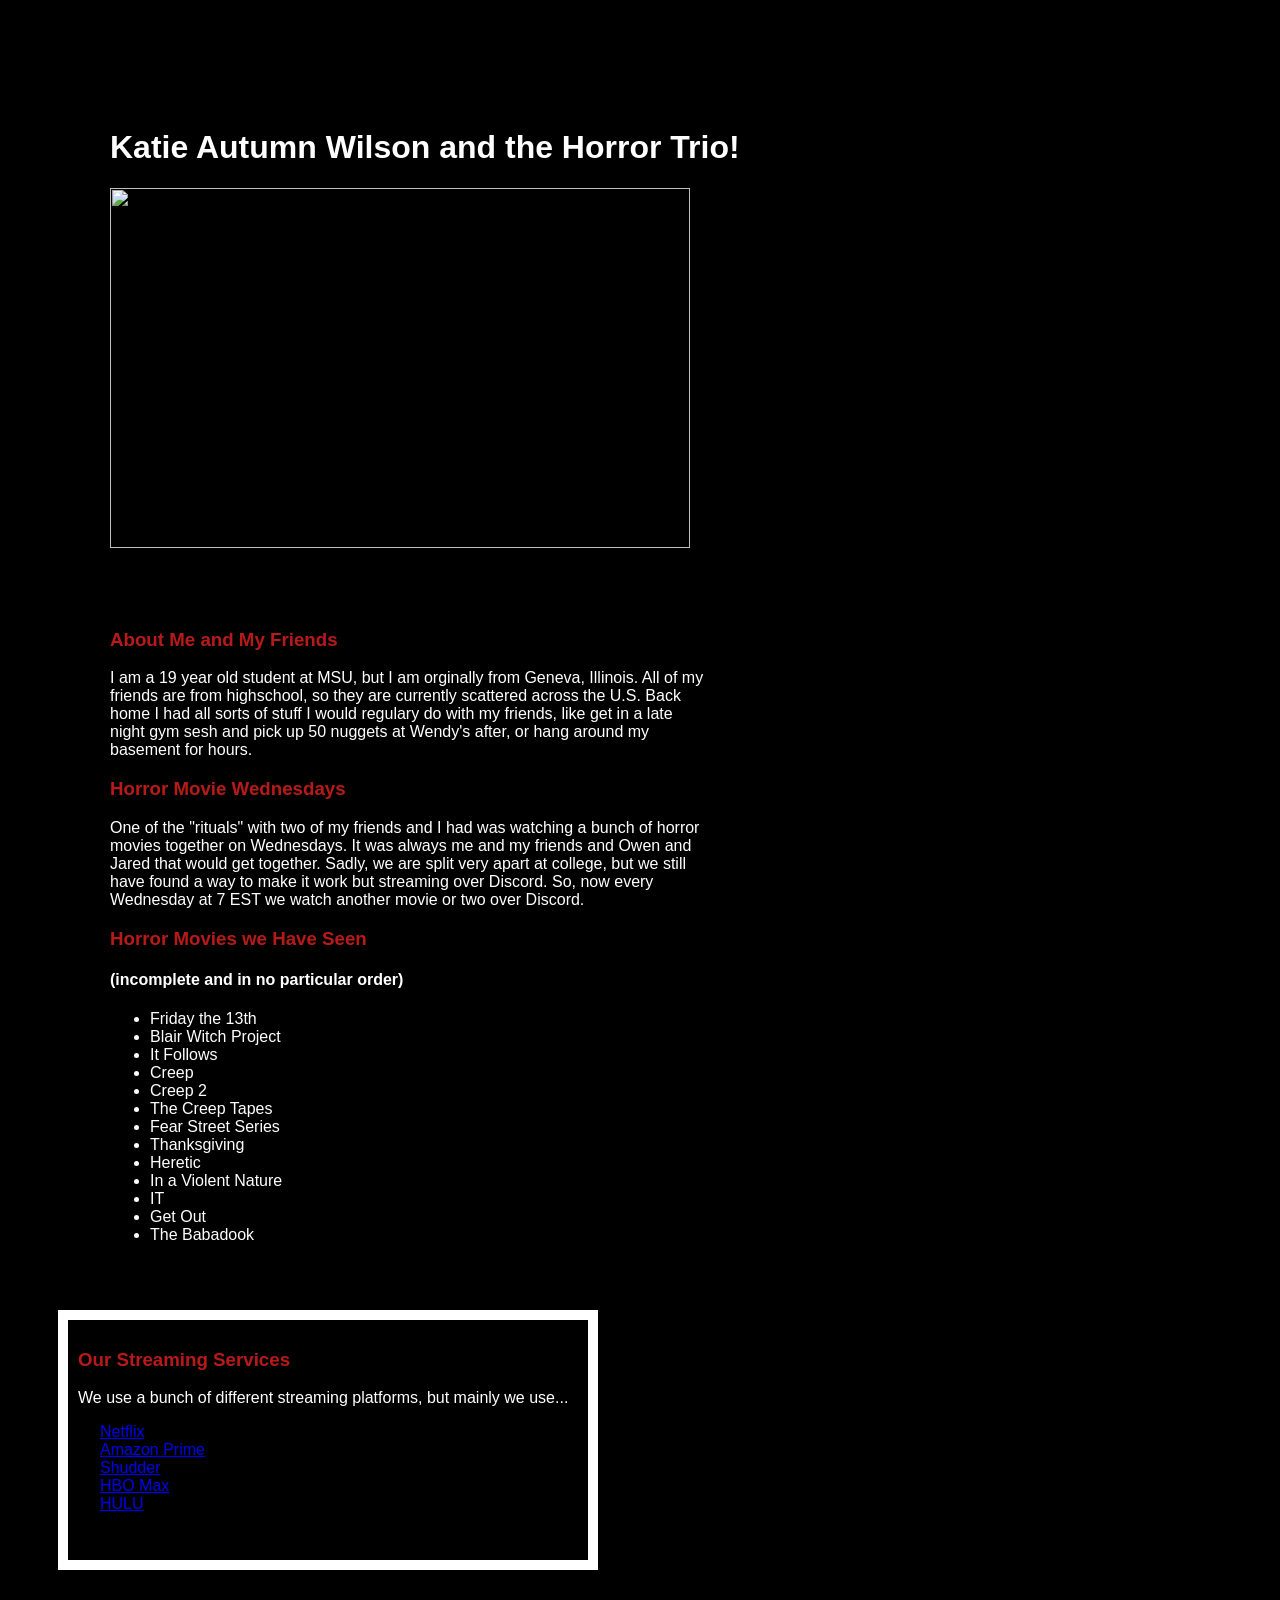
==== index.html @ 30b2a7ed "AddedCSS" ====
<!DOCTYPE html>
<html lang="en">
    <head>
        <title>KAT Website</title>
        <link rel="stylesheet" href="styles.css">
    </head>
    <body>
        <div class="margin2">
             <h1 style="font-family: 'Lucida Sans', 'Lucida Sans Regular', 'Lucida Grande', 'Lucida Sans Unicode', Geneva, Verdana, sans-serif, monospace;">
                Katie Autumn Wilson and the Horror Trio!</h1>
            <img src="images/HorrorTrio2.jpg" width="580" height="360">
        </div>
        <div class="margin1">
             <h3>About Me and My Friends</h3>
             <p>I am a 19 year old student at MSU, but I am orginally from Geneva, Illinois. All of my friends are from highschool, so they are currently scattered
            across the U.S. Back home I had all sorts of stuff I would regulary do with my friends, like get in a late night gym sesh and pick up 50 nuggets
            at Wendy's after, or hang around my basement for hours.
             </p>
             <h3>Horror Movie Wednesdays</h3>
             <p> One of the "rituals" with two of my friends and I had was watching a bunch of horror movies
            together on Wednesdays. It was always me and my friends and Owen and Jared that would get together. Sadly, we are split very apart at college, but
            we still have found a way to make it work but streaming over Discord. So, now every Wednesday at 7 EST we watch another movie or two over Discord.</p>
            <h3>Horror Movies we Have Seen</h3>
            <h4>(incomplete and in no particular order)</h6>
            <ul>
                 <li>Friday the 13th</li>
                 <li>Blair Witch Project</li>
                 <li>It Follows</li>
                 <li>Creep</li>
                 <li>Creep 2</li>
                 <li>The Creep Tapes</li>
                 <li>Fear Street Series</li>
                 <li>Thanksgiving</li>
                 <li>Heretic</li>
                 <li>In a Violent Nature</li>
                 <li>IT</li>
                 <li>Get Out</li>
                 <li>The Babadook</li>
            </ul>
     </div>
        <div class="box">
            <h3>Our Streaming Services</h3>
            <p>We use a bunch of different streaming platforms, but mainly we use...
                <li><a href="https://www.netflix.com/browse">Netflix</a></li>
              <li><a href="https://www.primevideo.com/region/eu/">Amazon Prime</a></li>
              <li><a href="https://www.shudder.com/">Shudder</a></li>
              <li><a href="https://www.max.com/?utm_id=1011l5873&utm_source=clickdealerretail&utm_medium=affiliate&clickref=1011lAeTceu4">HBO Max</a></li>
              <li><a href="https://www.hulu.com/welcome?orig_referrer=https%3A%2F%2Fwww.google.com%2F">HULU</a></li></p>
        </div>
    </body>
</html>
---- styles.css ----
h3 {
    color: rgb(184, 26, 26);
}
.box{
    height: 220px;
    width: 500px;
    padding: 10px;
    margin: 50px;
    border: 10px solid white;
}
.margin1{
    height: 550px;
    width: 600px;
    padding: 100px;
    margin: 2px;
    border:10px
}
.margin2{
    height: 300px;
    width: 750px;
    padding: 100px;
    margin: 2px;
    border:10px
}
body{
    font-family: 'Lucida Sans', 'Lucida Sans Regular', 'Lucida Grande', 'Lucida Sans Unicode', Geneva, Verdana, sans-serif, monospace;
}
body {background-color: black;
}
p{
    color: white;
}
ul{
    color: white;
}
h1{
    color: white;
}
h4{
    color: white
}
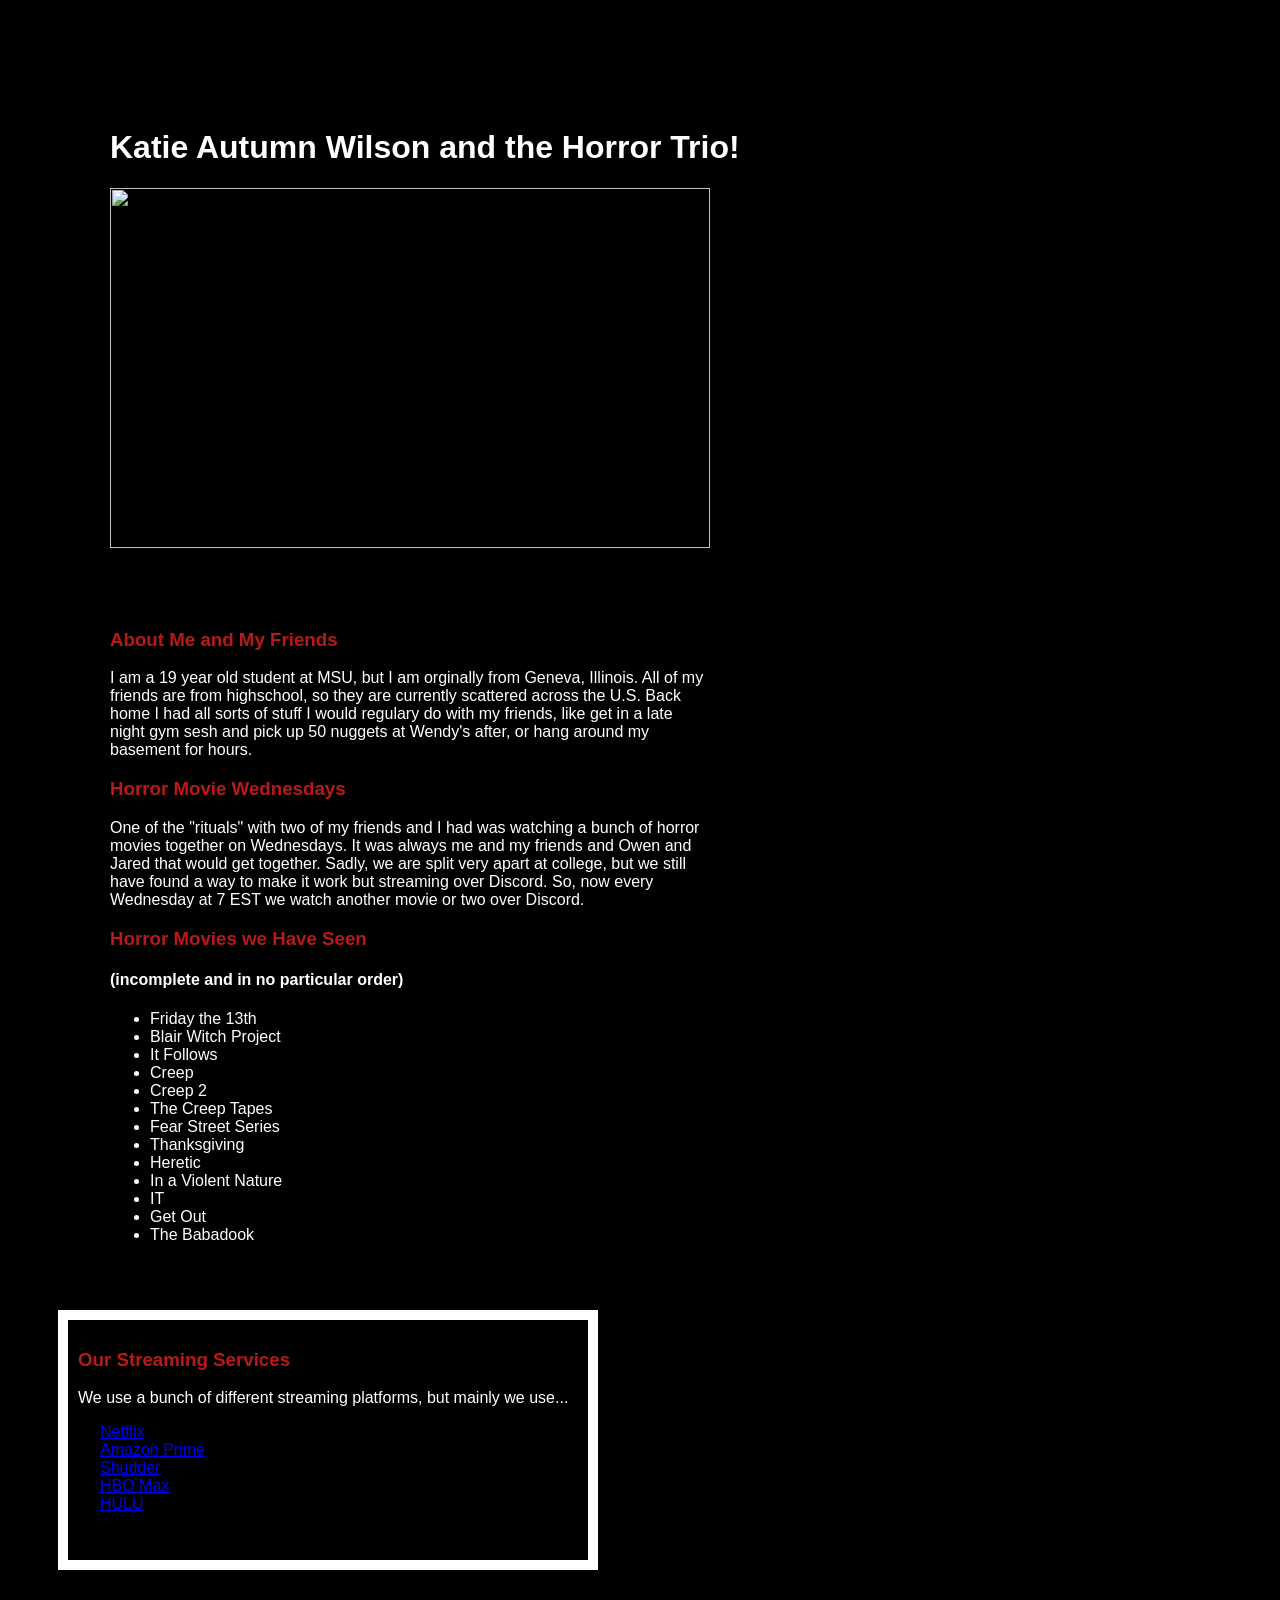
==== commit 20629de9: "changedimagesize" ====
--- a/index.html
+++ b/index.html
@@ -8,7 +8,7 @@
         <div class="margin2">
              <h1 style="font-family: 'Lucida Sans', 'Lucida Sans Regular', 'Lucida Grande', 'Lucida Sans Unicode', Geneva, Verdana, sans-serif, monospace;">
                 Katie Autumn Wilson and the Horror Trio!</h1>
-            <img src="images/HorrorTrio2.jpg" width="580" height="360">
+            <img src="images/HorrorTrio3.jpg" width="600" height="360">
         </div>
         <div class="margin1">
              <h3>About Me and My Friends</h3>
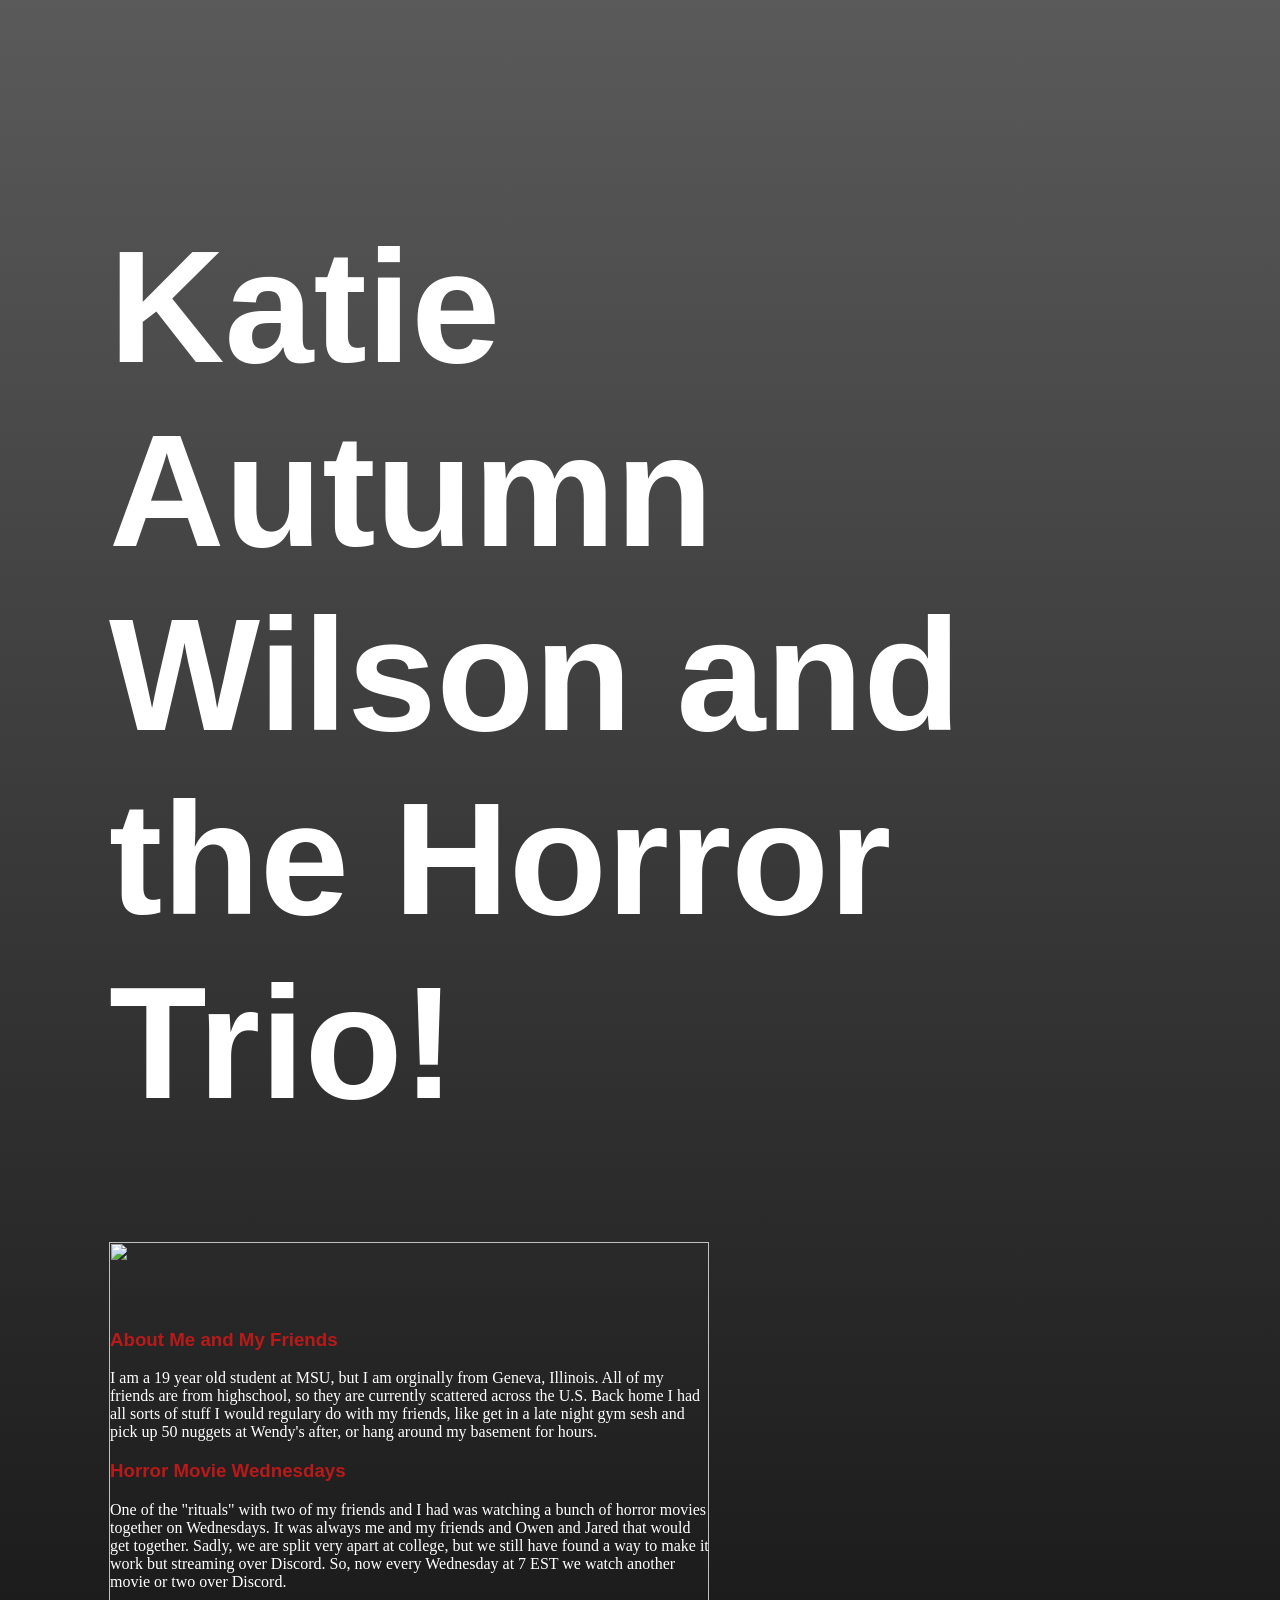
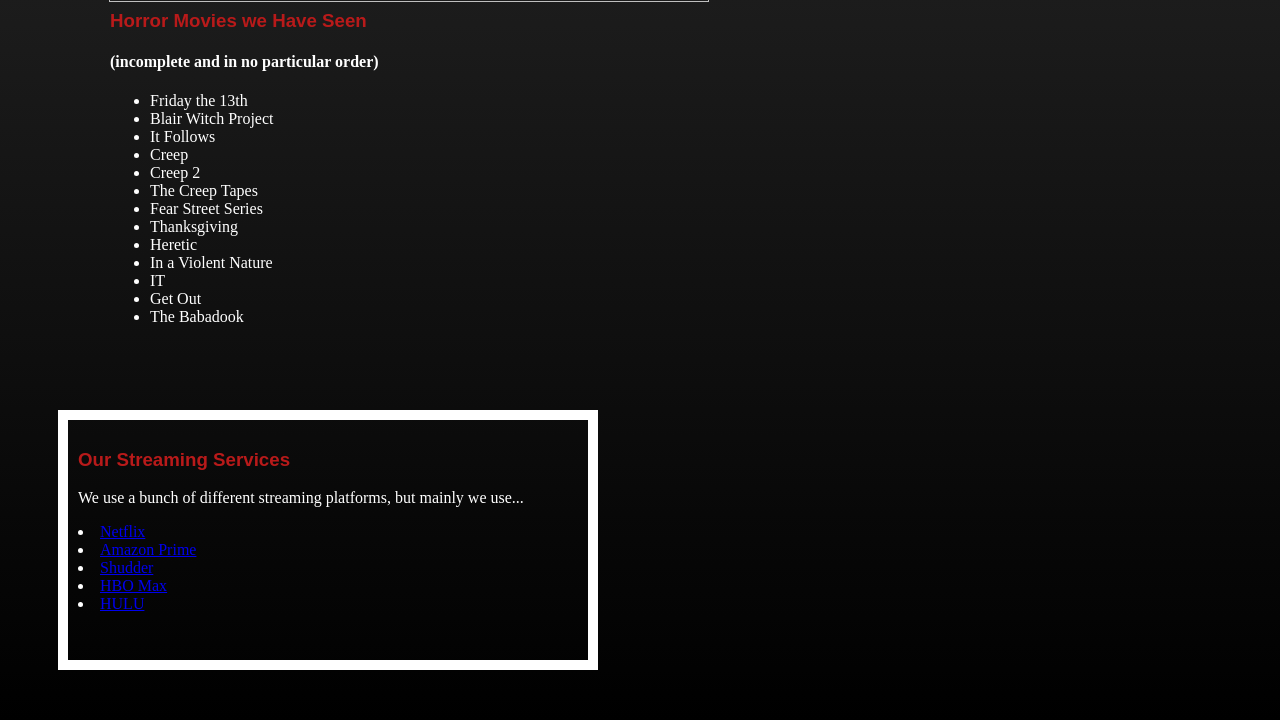
==== commit 99feca3d: "didstuff" ====
--- a/index.html
+++ b/index.html
@@ -3,12 +3,13 @@
     <head>
         <title>KAT Website</title>
         <link rel="stylesheet" href="styles.css">
+        <link href="https://fonts.cdnfonts.com/css/by-the-way" rel="stylesheet">
     </head>
     <body>
         <div class="margin2">
-             <h1 style="font-family: 'Lucida Sans', 'Lucida Sans Regular', 'Lucida Grande', 'Lucida Sans Unicode', Geneva, Verdana, sans-serif, monospace;">
+             <h1>
                 Katie Autumn Wilson and the Horror Trio!</h1>
-            <img src="images/HorrorTrio3.jpg" width="600" height="360">
+            <img src="images/horrortrio2.jpg" width="600" height="360">
         </div>
         <div class="margin1">
              <h3>About Me and My Friends</h3>
@@ -41,7 +42,7 @@
         <div class="box">
             <h3>Our Streaming Services</h3>
             <p>We use a bunch of different streaming platforms, but mainly we use...
-                <li><a href="https://www.netflix.com/browse">Netflix</a></li>
+             <li><a href="https://www.netflix.com/browse">Netflix</a></li>
               <li><a href="https://www.primevideo.com/region/eu/">Amazon Prime</a></li>
               <li><a href="https://www.shudder.com/">Shudder</a></li>
               <li><a href="https://www.max.com/?utm_id=1011l5873&utm_source=clickdealerretail&utm_medium=affiliate&clickref=1011lAeTceu4">HBO Max</a></li>
--- a/styles.css
+++ b/styles.css
@@ -13,19 +13,19 @@
     width: 600px;
     padding: 100px;
     margin: 2px;
-    border:10px
+    border: 100px;
 }
 .margin2{
-    height: 300px;
-    width: 750px;
+    height: 1000px;
+    width: 80%;
     padding: 100px;
-    margin: 2px;
+    margin: 1px;
     border:10px
 }
 body{
-    font-family: 'Lucida Sans', 'Lucida Sans Regular', 'Lucida Grande', 'Lucida Sans Unicode', Geneva, Verdana, sans-serif, monospace;
+    font-family:'By the way', sans-serif;
 }
-body {background-color: black;
+body {background-color:rgb(30, 30, 30)
 }
 p{
     color: white;
@@ -35,7 +35,23 @@
 }
 h1{
     color: white;
+    font-family:'By the way', sans-serif;
+    font-size: 10em
+    ;
 }
 h4{
-    color: white
-}+    color: white;
+    font-family: Georgia, 'Times New Roman', Times, serif;
+}
+li{
+    color: white;
+}
+p{
+    font-family: Georgia, 'Times New Roman', Times, serif;
+}
+ul{font-family: Georgia, 'Times New Roman', Times, serif;}
+li{font-family: Georgia, 'Times New Roman', Times, serif;}
+body{
+     #grad;
+     background-image: linear-gradient(rgb(90, 90, 90), black);
+   }
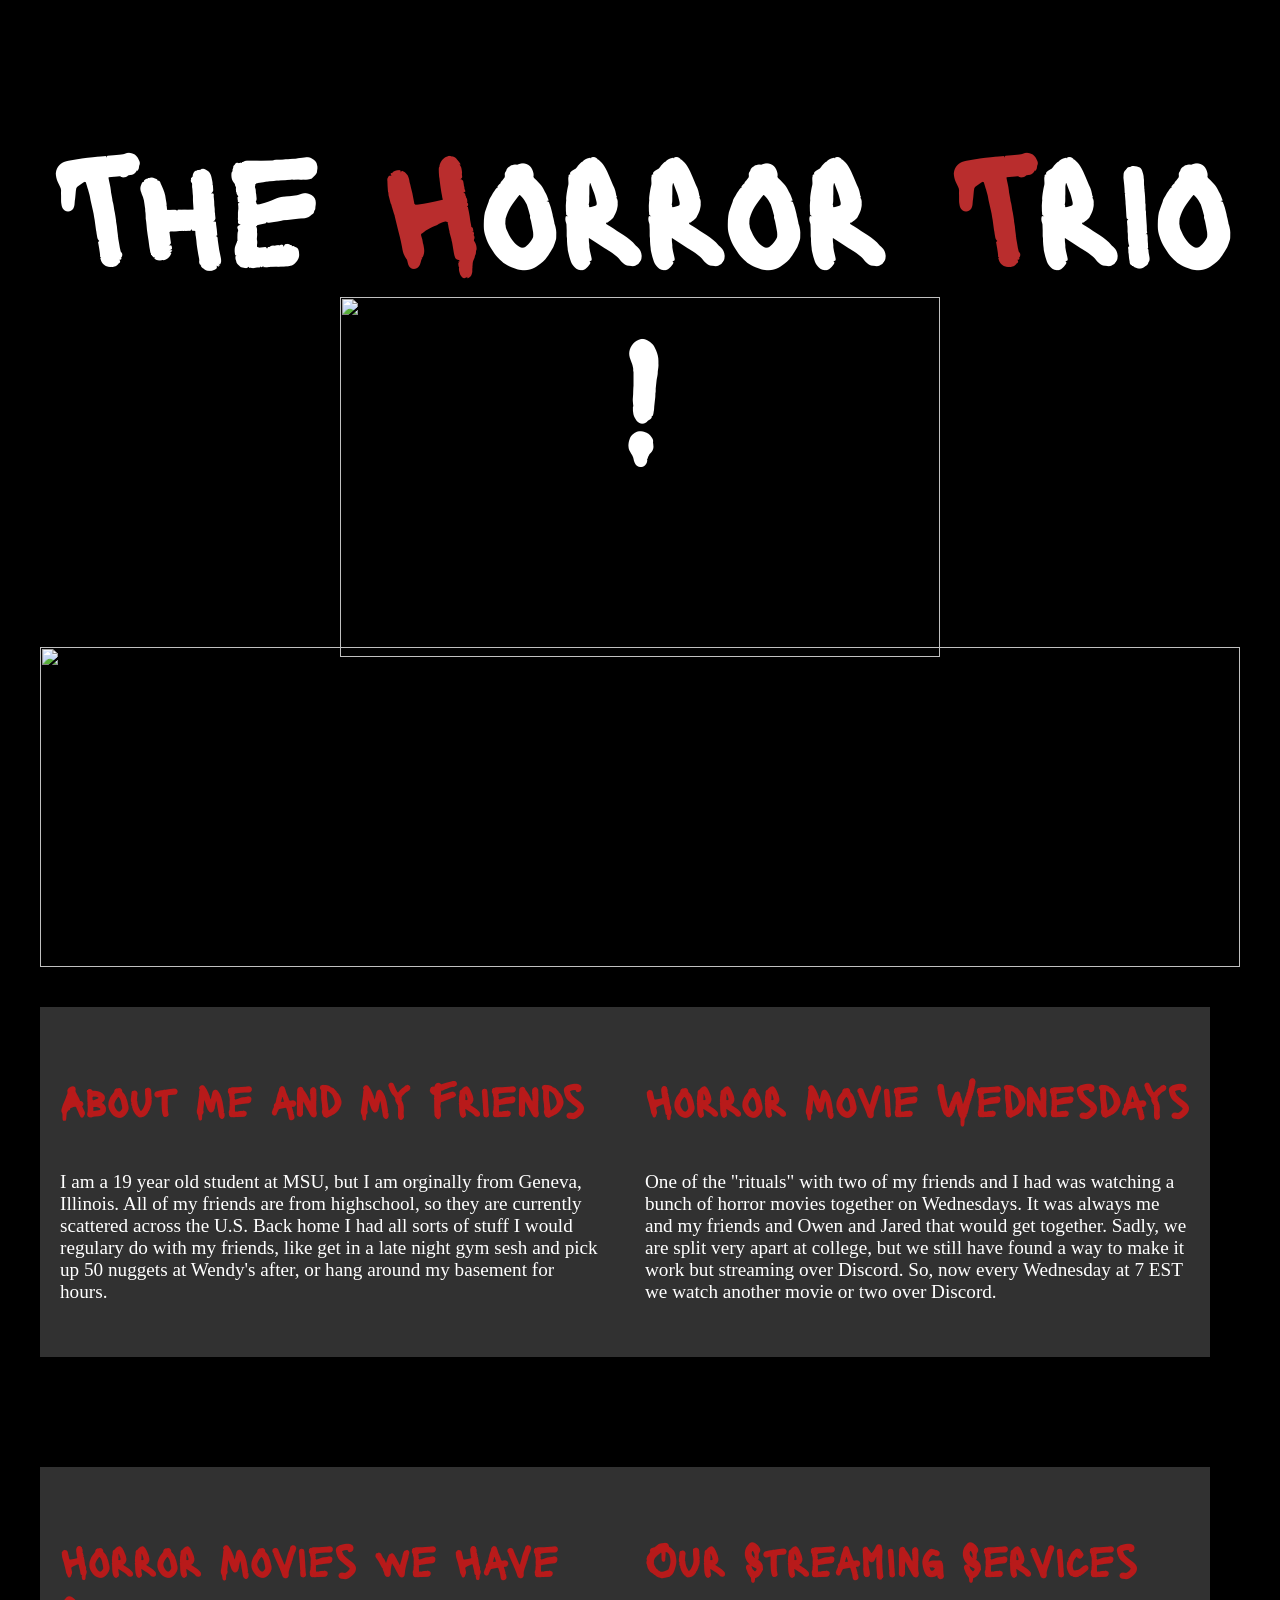
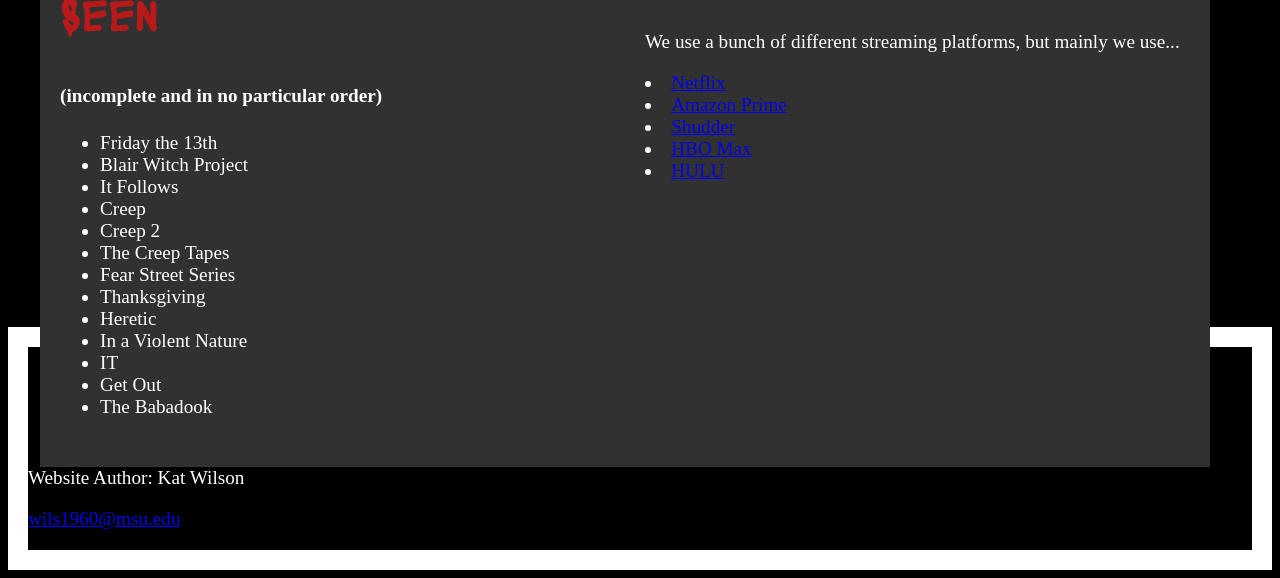
==== commit 82d1dbc4: "bunchostuff" ====
--- a/index.html
+++ b/index.html
@@ -3,24 +3,36 @@
     <head>
         <title>KAT Website</title>
         <link rel="stylesheet" href="styles.css">
-        <link href="https://fonts.cdnfonts.com/css/by-the-way" rel="stylesheet">
+        <link href='https://fonts.googleapis.com/css?family=Lacquer' rel="stylesheet">
     </head>
     <body>
-        <div class="margin2">
+        <div class="titlemargin">
              <h1>
-                Katie Autumn Wilson and the Horror Trio!</h1>
-            <img src="images/horrortrio2.jpg" width="600" height="360">
+                The <span style="color: #B92d2d;">H</span>orror <span style="color: #B92d2d;">T</span>rio !</h1>
         </div>
-        <div class="margin1">
+            <div class="meimagemargin">
+             <img src="images/horrortrio_moi.jpg" width="600" height="360">
+            </div>
+            <div class="ojimagemargin">
+            <img src="images/horrortrio_owenjared.jpg" width="1200" height="320">
+            </div>
+    <div class="infocontainer">
+         <div class="infomargin">
              <h3>About Me and My Friends</h3>
              <p>I am a 19 year old student at MSU, but I am orginally from Geneva, Illinois. All of my friends are from highschool, so they are currently scattered
             across the U.S. Back home I had all sorts of stuff I would regulary do with my friends, like get in a late night gym sesh and pick up 50 nuggets
             at Wendy's after, or hang around my basement for hours.
              </p>
+             </div>
+         <div class="infomargin">
              <h3>Horror Movie Wednesdays</h3>
              <p> One of the "rituals" with two of my friends and I had was watching a bunch of horror movies
             together on Wednesdays. It was always me and my friends and Owen and Jared that would get together. Sadly, we are split very apart at college, but
             we still have found a way to make it work but streaming over Discord. So, now every Wednesday at 7 EST we watch another movie or two over Discord.</p>
+         </div>
+     </div>
+         <div class="infocontainer">
+            <div class="infomargin2">
             <h3>Horror Movies we Have Seen</h3>
             <h4>(incomplete and in no particular order)</h6>
             <ul>
@@ -38,8 +50,8 @@
                  <li>Get Out</li>
                  <li>The Babadook</li>
             </ul>
-     </div>
-        <div class="box">
+            </div>
+         <div class="infomargin2">
             <h3>Our Streaming Services</h3>
             <p>We use a bunch of different streaming platforms, but mainly we use...
              <li><a href="https://www.netflix.com/browse">Netflix</a></li>
@@ -47,6 +59,13 @@
               <li><a href="https://www.shudder.com/">Shudder</a></li>
               <li><a href="https://www.max.com/?utm_id=1011l5873&utm_source=clickdealerretail&utm_medium=affiliate&clickref=1011lAeTceu4">HBO Max</a></li>
               <li><a href="https://www.hulu.com/welcome?orig_referrer=https%3A%2F%2Fwww.google.com%2F">HULU</a></li></p>
+         </div>
         </div>
+        <footer>
+            <div class="footbox">
+            <p>Website Author: Kat Wilson</p>
+            <p><a href="mailto:wils1960@msu.edu">wils1960@msu.edu</a></p>
+            </div>
+          </footer>
     </body>
 </html>
--- a/styles.css
+++ b/styles.css
@@ -1,31 +1,73 @@
 h3 {
     color: rgb(184, 26, 26);
 }
-.box{
+.titlemargin{text-align: center;}
+.meimagemargin{text-align: center;}
+.ojimagemargin{text-align: center;}
+.aboutmemargin{text-align: left;}
+.wednesdaymargin{text-align: left;}
+.infocontainer{
+    position: relative;
+    width: 1200px;
     height: 220px;
-    width: 500px;
-    padding: 10px;
-    margin: 50px;
-    border: 10px solid white;
+    margin: 240px auto;
 }
-.margin1{
-    height: 550px;
-    width: 600px;
-    padding: 100px;
-    margin: 2px;
-    border: 100px;
+
+.titlemargin{
+    height: 190px;
+    width: 100%;
+    padding: 0px;
+    margin: 0px;
+    border:0px
 }
-.margin2{
-    height: 1000px;
-    width: 80%;
-    padding: 100px;
-    margin: 1px;
-    border:10px
+.meimagemargin{
+    height: 350px;
+    width: 100%;
+    padding: 0px;
+    margin: 0%;
+    border: 0px
+}
+.ojimagemargin{
+    height: 120px;
+    width: 100%;
+    padding: 0px;
+    margin: 0%;
+    border: 0px;
+}
+.infocontainer .infomargin{
+    position: relative;
+    height: 350px;
+    width: calc(600px - 15px);
+    float: left;
+    padding: 20px;
+    margin: 0%;
+    border-radius: 10px solid white;
+    box-sizing: border-box;
+    overflow: hidden;
+    background-color: rgb(49, 49, 49);
+}
+.infocontainer .infomargin2{
+    position: relative;
+    height: 600px;
+    width: calc(600px - 15px);
+    float: left;
+    padding: 20px;
+    margin: 0%;
+    border-radius: 10px solid white;
+    box-sizing: border-box;
+    overflow: hidden;
+    background-color: rgb(49, 49, 49);
+}
+.footbox{
+    height:800px
+    width: 200px;
+    border: 20px solid white;
+
 }
 body{
-    font-family:'By the way', sans-serif;
+    font-family:'Lacquer'
 }
-body {background-color:rgb(30, 30, 30)
+body {background-color:rgb(0, 0, 0)
 }
 p{
     color: white;
@@ -35,23 +77,25 @@
 }
 h1{
     color: white;
-    font-family:'By the way', sans-serif;
+    font-family:'Lacquer', sans-serif;
     font-size: 10em
     ;
 }
+h3{
+    font-size: 2.8em;
+}
 h4{
     color: white;
-    font-family: Georgia, 'Times New Roman', Times, serif;
+    font-family: Inknut Antiqua;
+    font-size: 1.2em;
 }
 li{
     color: white;
+    font-size: 1.2em;
 }
 p{
-    font-family: Georgia, 'Times New Roman', Times, serif;
+    font-family: Inknut Antiqua;
+    font-size: 1.2em;
 }
-ul{font-family: Georgia, 'Times New Roman', Times, serif;}
-li{font-family: Georgia, 'Times New Roman', Times, serif;}
-body{
-     #grad;
-     background-image: linear-gradient(rgb(90, 90, 90), black);
-   }
+ul{font-family: Inknut Antiqua;}
+li{font-family: Inknut Antiqua;}
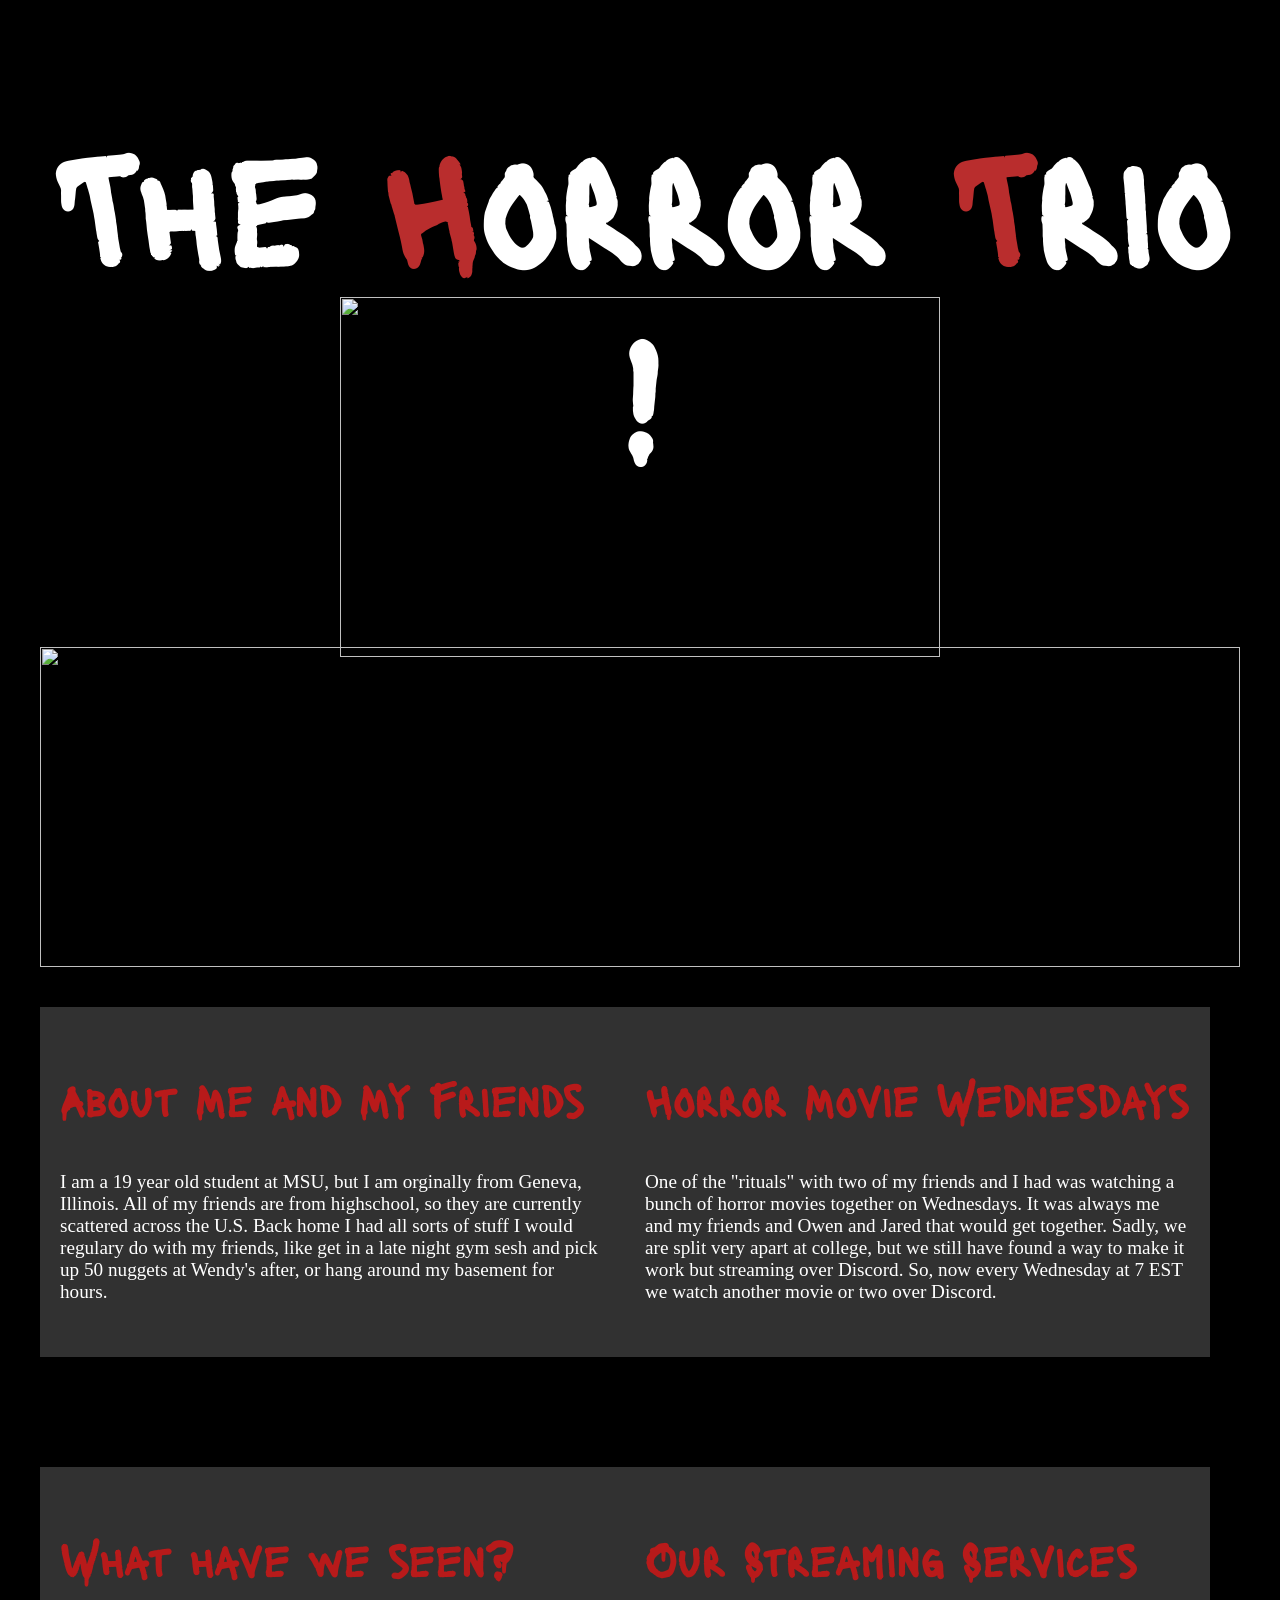
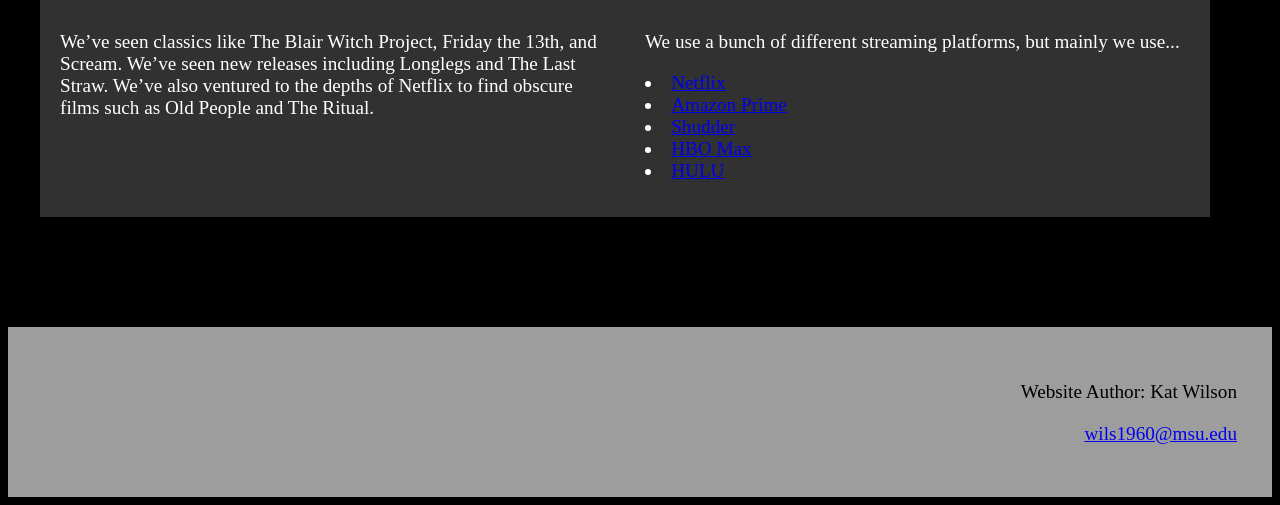
==== commit a5f30b35: "fixed" ====
--- a/index.html
+++ b/index.html
@@ -33,22 +33,10 @@
      </div>
          <div class="infocontainer">
             <div class="infomargin2">
-            <h3>Horror Movies we Have Seen</h3>
-            <h4>(incomplete and in no particular order)</h6>
-            <ul>
-                 <li>Friday the 13th</li>
-                 <li>Blair Witch Project</li>
-                 <li>It Follows</li>
-                 <li>Creep</li>
-                 <li>Creep 2</li>
-                 <li>The Creep Tapes</li>
-                 <li>Fear Street Series</li>
-                 <li>Thanksgiving</li>
-                 <li>Heretic</li>
-                 <li>In a Violent Nature</li>
-                 <li>IT</li>
-                 <li>Get Out</li>
-                 <li>The Babadook</li>
+            <h3>What have we seen?</h3>
+            <p> We’ve seen classics like The Blair Witch Project, Friday the 13th, and Scream. 
+                We’ve seen new releases including Longlegs and The Last Straw. 
+                We’ve also ventured to the depths of Netflix to find obscure films such as Old People and The Ritual.</p>
             </ul>
             </div>
          <div class="infomargin2">
@@ -63,7 +51,7 @@
         </div>
         <footer>
             <div class="footbox">
-            <p>Website Author: Kat Wilson</p>
+            <p style="color: black;">Website Author: Kat Wilson</p>
             <p><a href="mailto:wils1960@msu.edu">wils1960@msu.edu</a></p>
             </div>
           </footer>
--- a/styles.css
+++ b/styles.css
@@ -48,7 +48,7 @@
 }
 .infocontainer .infomargin2{
     position: relative;
-    height: 600px;
+    height: 350px;
     width: calc(600px - 15px);
     float: left;
     padding: 20px;
@@ -59,10 +59,10 @@
     background-color: rgb(49, 49, 49);
 }
 .footbox{
-    height:800px
-    width: 200px;
-    border: 20px solid white;
-
+    height:100px;
+    padding: 35px;
+    text-align: right;
+    background-color: rgb(157, 157, 157);
 }
 body{
     font-family:'Lacquer'
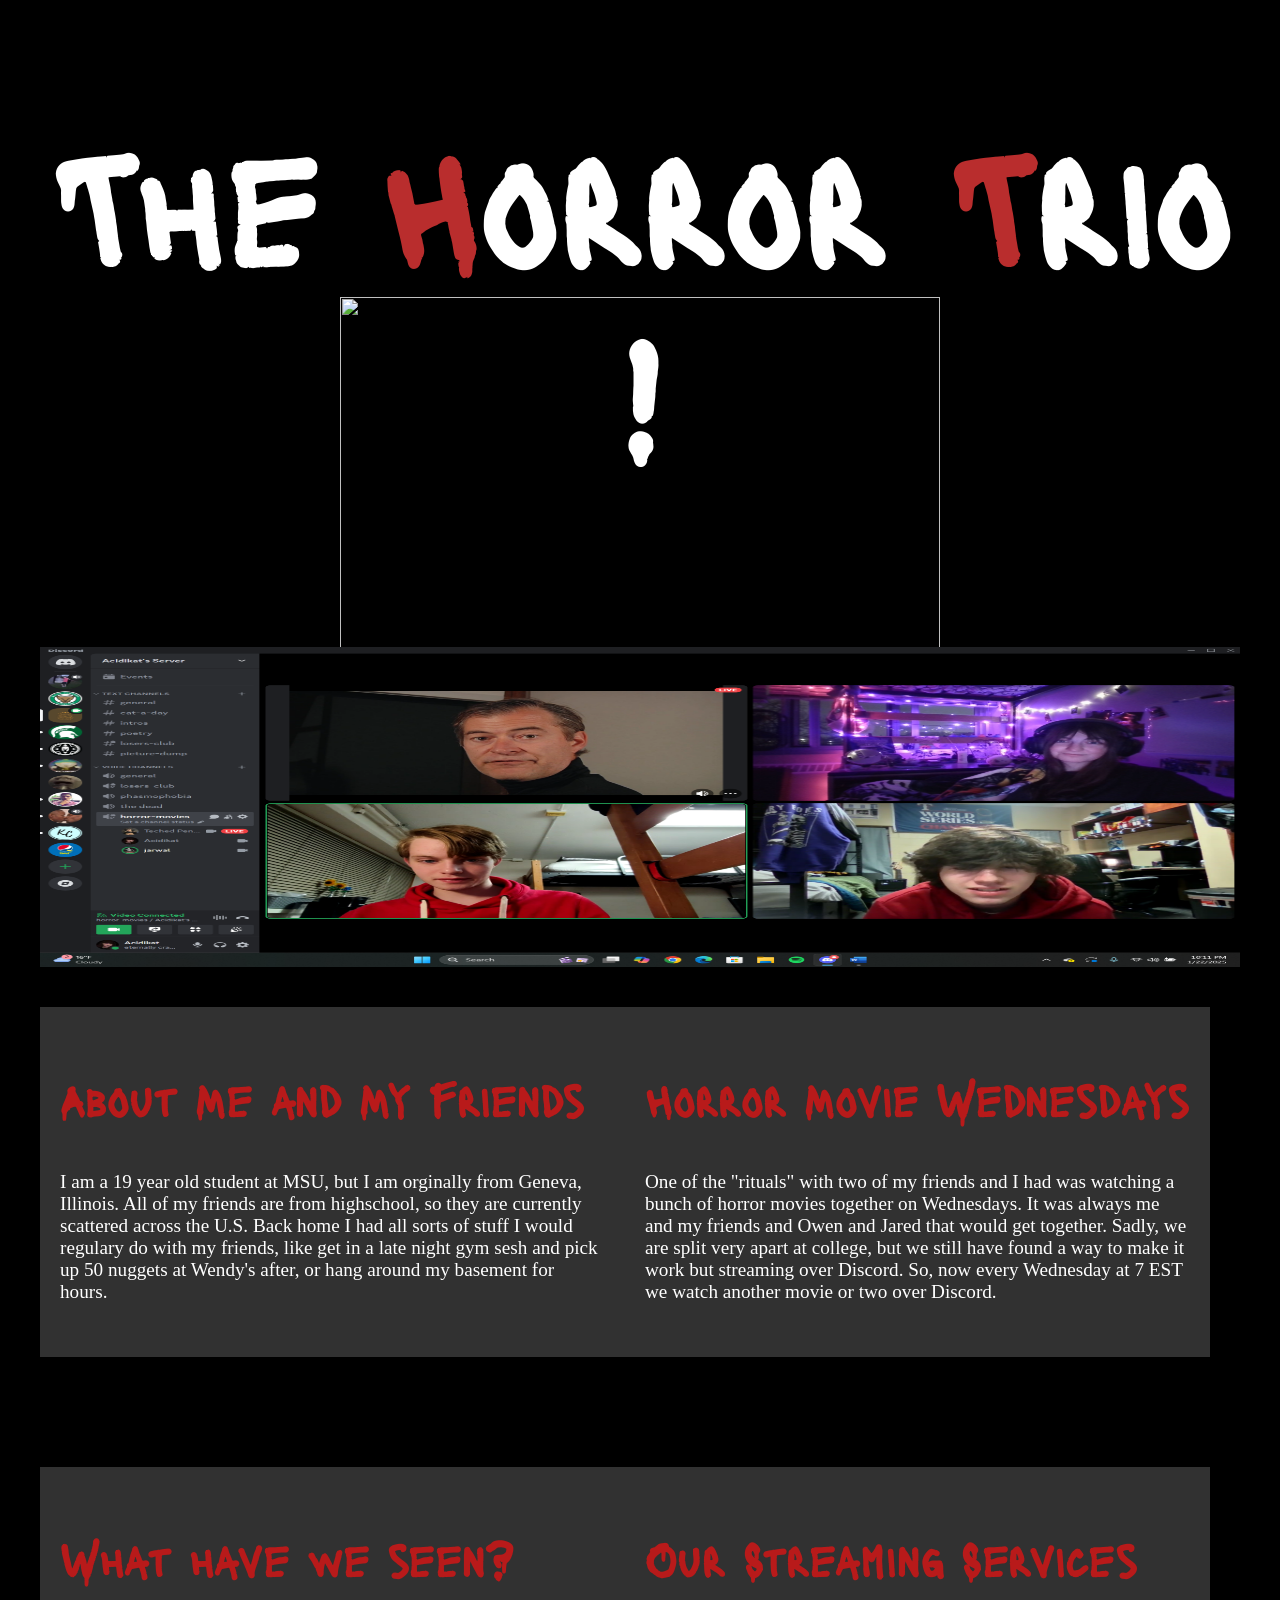
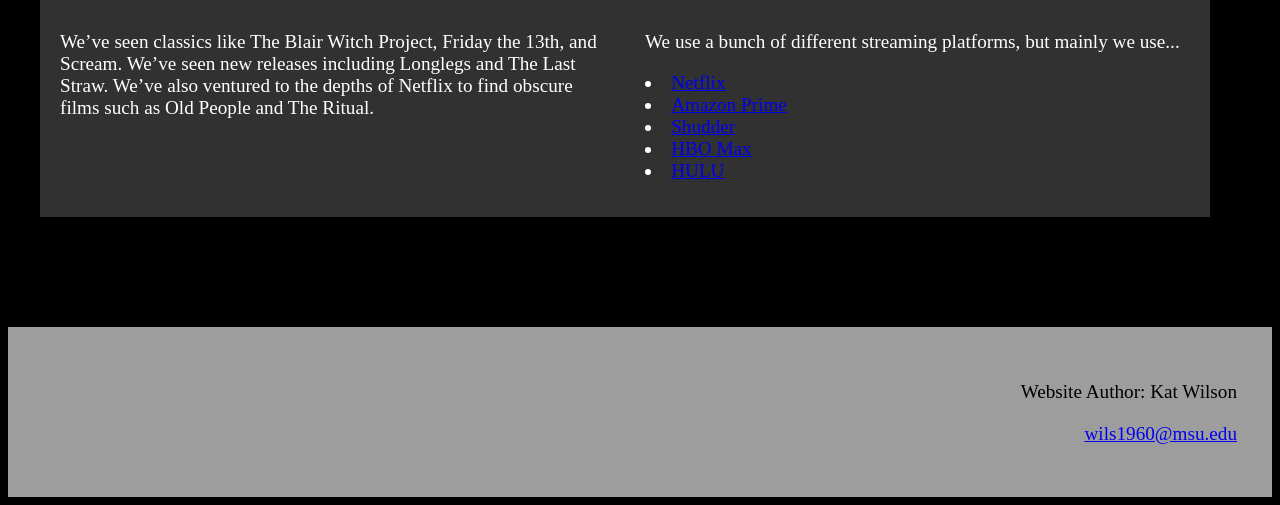
==== commit 2980074c: "Change" ====
--- a/index.html
+++ b/index.html
@@ -14,7 +14,7 @@
              <img src="images/horrortrio_moi.jpg" width="600" height="360">
             </div>
             <div class="ojimagemargin">
-            <img src="images/horrortrio_owenjared.jpg" width="1200" height="320">
+            <img src="Screenshot (2).png" width="1200" height="320">
             </div>
     <div class="infocontainer">
          <div class="infomargin">
